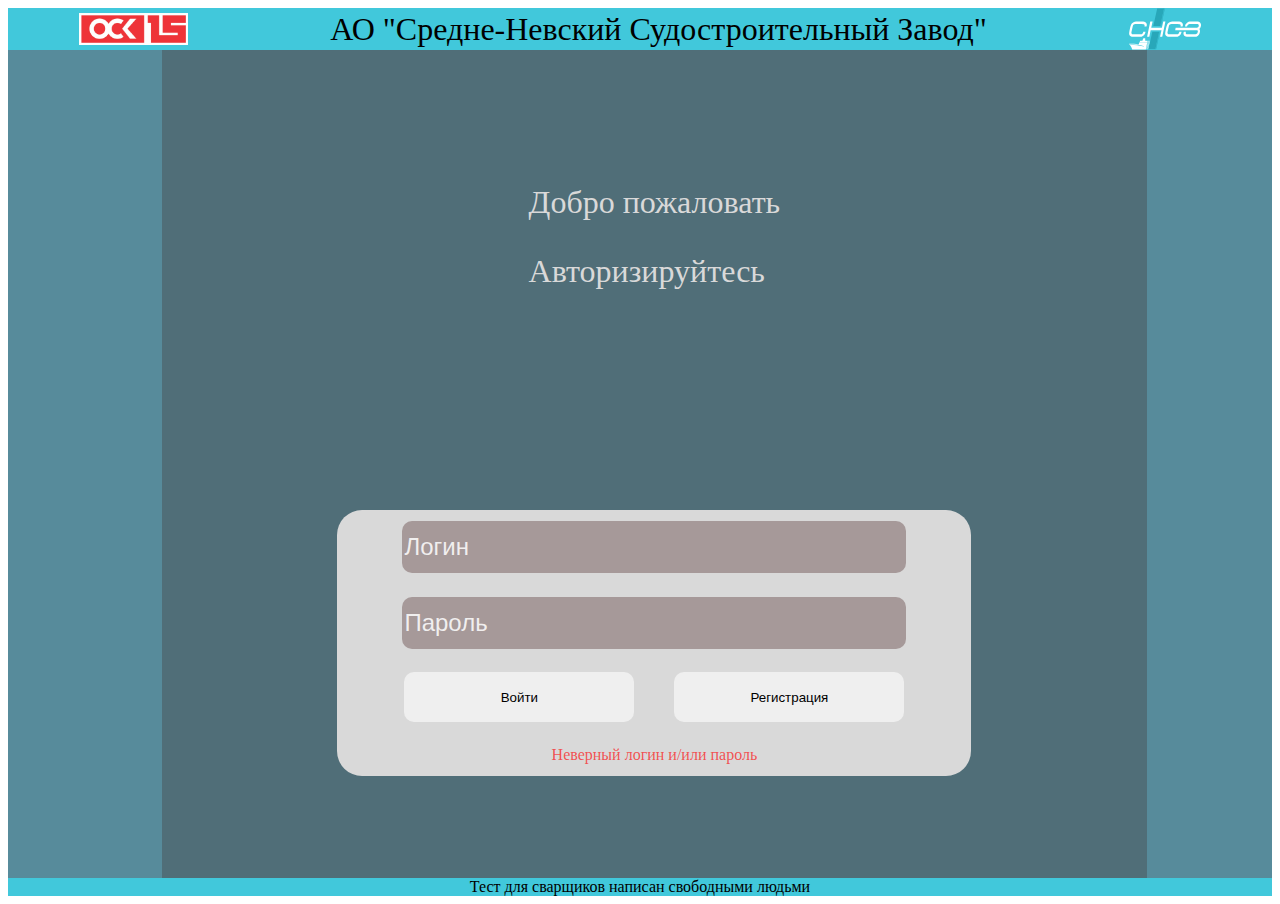
==== Index.html @ 51a95f09 "07032023" ====
<!DOCTYPE html>
<html lang="en" xmlns:flex="http://www.w3.org/1999/xhtml">
<head>

    <meta http-equiv="X-UA-Compatible" content="IE = edge">
    <meta charset="UTF-8">
    <title>Главная\Тест Сварщиков</title>
    <script src="script.js"></script>
    <link rel="stylesheet" href="style.css" type="text/css"/>
</head>
<header class="index_header">
    <img src="osk-logo.png" alt="OSK EMBLEM" class="logo_osk-emblem" height="32 px" width="109 px">
    <span class="workshop_name">
           АО "Средне-Невский Судостроительный Завод"
    </span>
    <img src="main-logo.svg" alt="SNSZ EMBLEM" class="logo_snsz-emblem" height="42 px" width="72 px">


</header>
<body>

<div class="back">
    <div class="desk">
        <span class="desk_greetings">
            <p class="desk_greetings-text">
                Добро пожаловать
                <p class="desk_greetings-text">Авторизируйтесь</p>
            </p>
        </span>
        <div class="desk_authorization">

            <input class="desk_authorization-login" type="text" placeholder="Логин">
            <input class="desk_authorization-password" type="text" placeholder="Пароль">
            <div class="desk_authorization_buttons">
                <input class="desk_authorization_buttons-enter" type="button" value="Войти">
                <input class="desk_authorization_buttons-registration" type="button" value="Регистрация">

            </div>
            <span class="desk_authorization_error-login_active">Неверный логин и/или пароль</span>

        </div>
    </div>
</div>
</body>
<footer>
    <span class="footer_description">Тест для сварщиков написан свободными людьми</span>
</footer>
</html>
---- style.css ----
body {
    font-family: Inter;
}

header {
    display: flex;
    background-color: #41c8db;
    align-items: center;
border: none;
    font-family: Inter;
}

footer{
    text-align: center;

    background-color: #41c8db;
}
.head_user-fio {
    text-decoration: none;
    color: #000;
}

.navigation {
    margin-left: auto;
}

.navigation a {
    color: #000;
    text-decoration: none;
}

.navigation_error-logo {
    size: 20px;
}

.navigation_change-user {
    margin-left: 2vw;
}

.navigation_logout {
}

.back {
    display: flex;
    background-color: #578b9b;
    height: 92vh;
}

.desk {
    padding: 1vw;
    row-gap: 1%;
    margin-left: 12vw;
    width: 75vw;
    background-color: #506e78;
    display: flex;
    flex-direction: column;
    align-items: center;
    justify-content: space-around;
}

.desk_question-text {
    height: fit-content;
    background-color: #fff;
    padding: 0.5em;
}

.answers {
    display: flex;
    flex-wrap: wrap;
    flex-direction: row;
}

.answers button {
    background-color: bisque;
}
.answers_column-1{
    display: flex;
}
.answers_column-2{
    display: flex;
}
.desk_question-describe {
    height: fit-content;

    background-color: #fff;

    padding: 0.5em;
}

.test-navigation {
}

.index_header {
    display: flex;
    justify-content: space-around;
}

.workshop_name {
    font-size: xx-large;
}

.desk_authorization {
    display: flex;
    flex-direction: column;
    width: 634px;
    height: 266px;
    background-color: #D9D9D9;
    border-radius: 25px;
    justify-content: space-around;
    align-items: center;

}

.desk_authorization-login {
    width: 500px;
    height: 50px;
    background-color: #A69999;
    border-radius: 10px;
    border: none;
    font-size: x-large;
}

.desk_authorization-password {
    width: 500px;
    height: 50px;
    background-color: #A69999;
    border-radius: 10px;
    border: none;
    font-size: x-large;
}

::-webkit-input-placeholder {
    color: #FFFFFFD8;
}

::-moz-placeholder {
    color: #FFFFFFD8;
}

.desk_authorization_buttons {
    display: flex;
    justify-content: space-between;
    width: 500px;
}

.desk_authorization_buttons-enter {
    width: 230px;
    height: 50px;
    border-radius: 10px;
    border: none;
}

.desk_authorization_buttons-registration {
    width: 230px;
    height: 50px;
    border-radius: 10px;
    border: none;
}

.desk_authorization_error-login_active {
    align-self: center;
    color: #FF0000A6;
}

.desk_authorization_error-login_not-active {
    align-self: center;
    color: #FF0000A6;
    visibility: hidden;
}
.desk_greetings-text{
    font-size: xx-large;
    color: #D9D9D9;
}
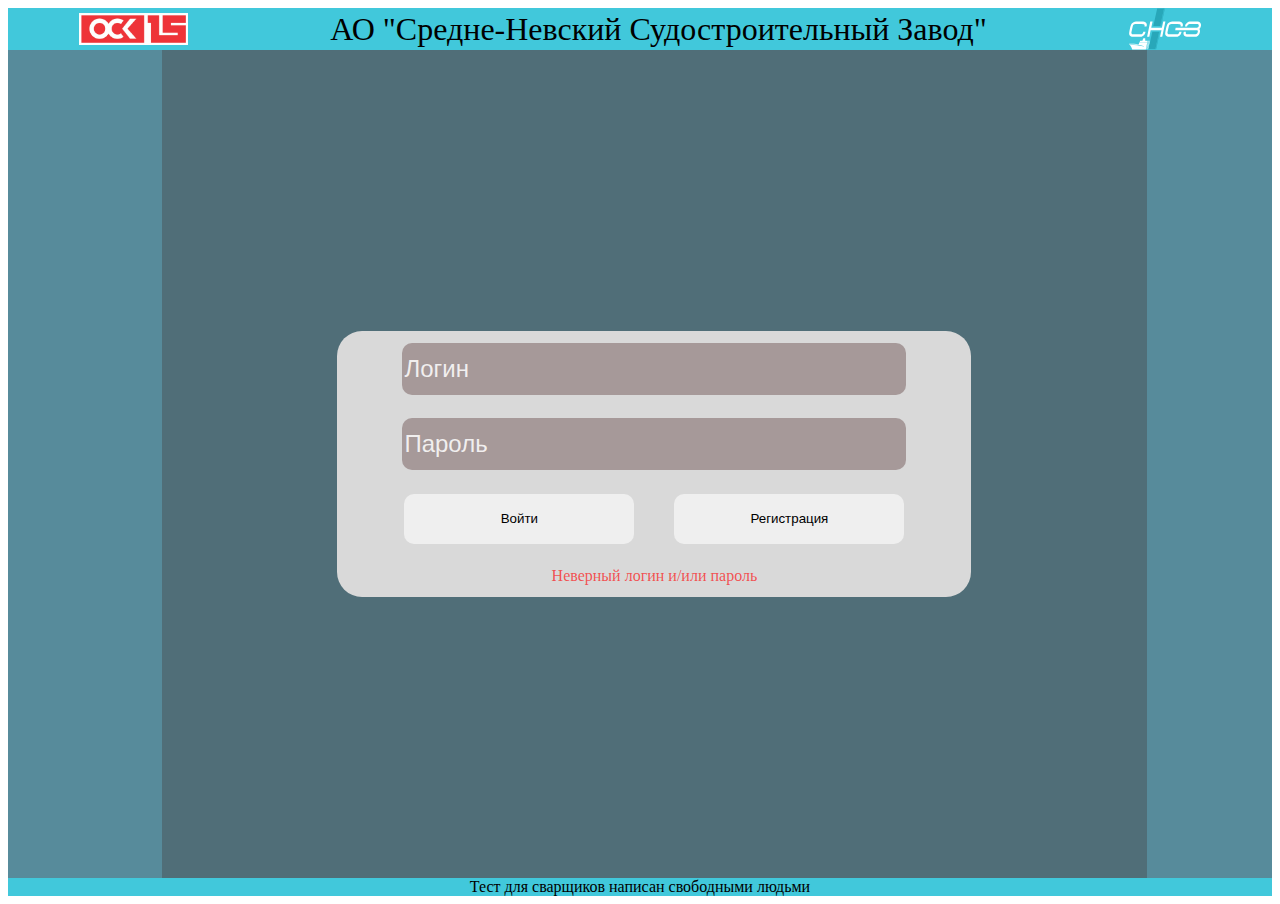
==== commit 4e21ba86: "07032023+1" ====
--- a/Index.html
+++ b/Index.html
@@ -20,7 +20,7 @@
 <body>
 
 <div class="back">
-    <div class="desk">
+    <div class="test_desk">
         <span class="desk_greetings">
             <p class="desk_greetings-text">
                 Добро пожаловать
--- a/style.css
+++ b/style.css
@@ -1,3 +1,4 @@
+/*ВОПРОС ОТВЕТЫ*/
 body {
     font-family: Inter;
 }
@@ -45,7 +46,17 @@
     background-color: #578b9b;
     height: 92vh;
 }
-
+.test_desk{
+    padding: 1vw;
+    row-gap: 1%;
+    margin-left: 12vw;
+    width: 75vw;
+    background-color: #506e78;
+    display: flex;
+    flex-direction: column;
+    align-items: center;
+    justify-content: space-around;
+    }
 .desk {
     padding: 1vw;
     row-gap: 1%;
@@ -100,6 +111,8 @@
 }
 
 .desk_authorization {
+
+position: absolute;
     display: flex;
     flex-direction: column;
     width: 634px;
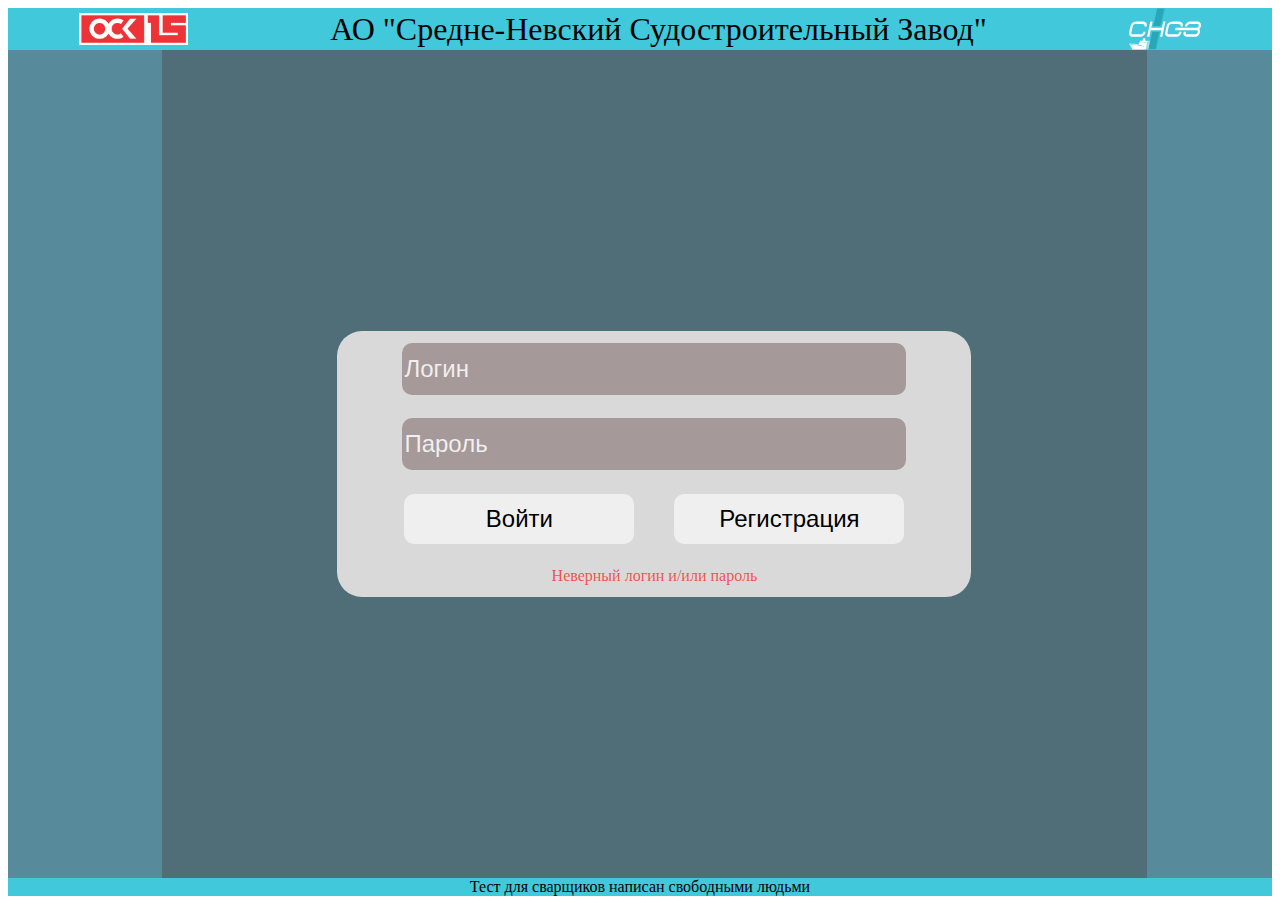
==== commit 32a60b10: "08032023 evening+1" ====
--- a/Index.html
+++ b/Index.html
@@ -9,11 +9,11 @@
     <link rel="stylesheet" href="style.css" type="text/css"/>
 </head>
 <header class="index_header">
-    <img src="osk-logo.png" alt="OSK EMBLEM" class="logo_osk-emblem" height="32 px" width="109 px">
+    <img src="pics/osk-logo.png" alt="OSK EMBLEM" class="logo_osk-emblem" height="32 px" width="109 px">
     <span class="workshop_name">
            АО "Средне-Невский Судостроительный Завод"
     </span>
-    <img src="main-logo.svg" alt="SNSZ EMBLEM" class="logo_snsz-emblem" height="42 px" width="72 px">
+    <img src="pics/main-logo.svg" alt="SNSZ EMBLEM" class="logo_snsz-emblem" height="42 px" width="72 px">
 
 
 </header>
--- a/style.css
+++ b/style.css
@@ -7,15 +7,16 @@
     display: flex;
     background-color: #41c8db;
     align-items: center;
-border: none;
+    border: none;
     font-family: Inter;
 }
 
-footer{
+footer {
     text-align: center;
 
     background-color: #41c8db;
 }
+
 .head_user-fio {
     text-decoration: none;
     color: #000;
@@ -39,6 +40,8 @@
 }
 
 .navigation_logout {
+    margin-right: 2vw;
+
 }
 
 .back {
@@ -46,7 +49,8 @@
     background-color: #578b9b;
     height: 92vh;
 }
-.test_desk{
+
+.test_desk {
     padding: 1vw;
     row-gap: 1%;
     margin-left: 12vw;
@@ -56,7 +60,8 @@
     flex-direction: column;
     align-items: center;
     justify-content: space-around;
-    }
+}
+
 .desk {
     padding: 1vw;
     row-gap: 1%;
@@ -73,32 +78,84 @@
     height: fit-content;
     background-color: #fff;
     padding: 0.5em;
+    min-height: 200px;
+    max-width: 500px;
+    border-radius: 5px;
 }
 
 .answers {
+    align-self: center;
+    max-width: 100%;
+    min-height: 30%;
     display: flex;
     flex-wrap: wrap;
     flex-direction: row;
-}
+    align-items: stretch;
+    justify-content: space-around;
+}
+
 
 .answers button {
     background-color: bisque;
-}
-.answers_column-1{
-    display: flex;
-}
-.answers_column-2{
-    display: flex;
-}
+    border-radius: 5px;
+    width: 33%;
+    flex: 1 1 auto;
+    margin: 0 2% 2%;
+
+
+}
+
+.answers_column-1 {
+    display: flex;
+    width: 100%;
+}
+
+.answers_column-2 {
+    display: flex;
+    width: 100%;
+}
+
 .desk_question-describe {
+    border-radius: 5px;
+    max-width: 500px;
     height: fit-content;
-
     background-color: #fff;
-
+    /*min-height: 200px;*/
     padding: 0.5em;
 }
 
+/*навигация по тесту*/
 .test-navigation {
+   display: flex;
+    min-width: 600px;
+    justify-content: space-between;
+align-items: center;
+}
+
+.test-navigation_next-question {
+    width: 176px;
+    height: 23px;
+    border-radius: 10px;
+    border: none;
+}
+
+.test-navigation_previous-question {
+    width: 176px;
+    height: 23px;
+    border-radius: 10px;
+    border: none;
+}
+
+.test-navigation_timer {
+    width: 155px;
+    height: 32px;
+    font-size: 32px;
+    background-color: #D9D9D9;
+    border-radius: 10px;
+    border: none;
+    text-align: center;
+    padding: 10px;
+
 }
 
 .index_header {
@@ -112,7 +169,7 @@
 
 .desk_authorization {
 
-position: absolute;
+    position: absolute;
     display: flex;
     flex-direction: column;
     width: 634px;
@@ -144,6 +201,7 @@
 
 ::-webkit-input-placeholder {
     color: #FFFFFFD8;
+
 }
 
 ::-moz-placeholder {
@@ -154,6 +212,7 @@
     display: flex;
     justify-content: space-between;
     width: 500px;
+
 }
 
 .desk_authorization_buttons-enter {
@@ -161,6 +220,7 @@
     height: 50px;
     border-radius: 10px;
     border: none;
+    font-size: x-large;
 }
 
 .desk_authorization_buttons-registration {
@@ -168,6 +228,8 @@
     height: 50px;
     border-radius: 10px;
     border: none;
+    font-size: x-large;
+
 }
 
 .desk_authorization_error-login_active {
@@ -180,7 +242,8 @@
     color: #FF0000A6;
     visibility: hidden;
 }
-.desk_greetings-text{
+
+.desk_greetings-text {
     font-size: xx-large;
     color: #D9D9D9;
 }